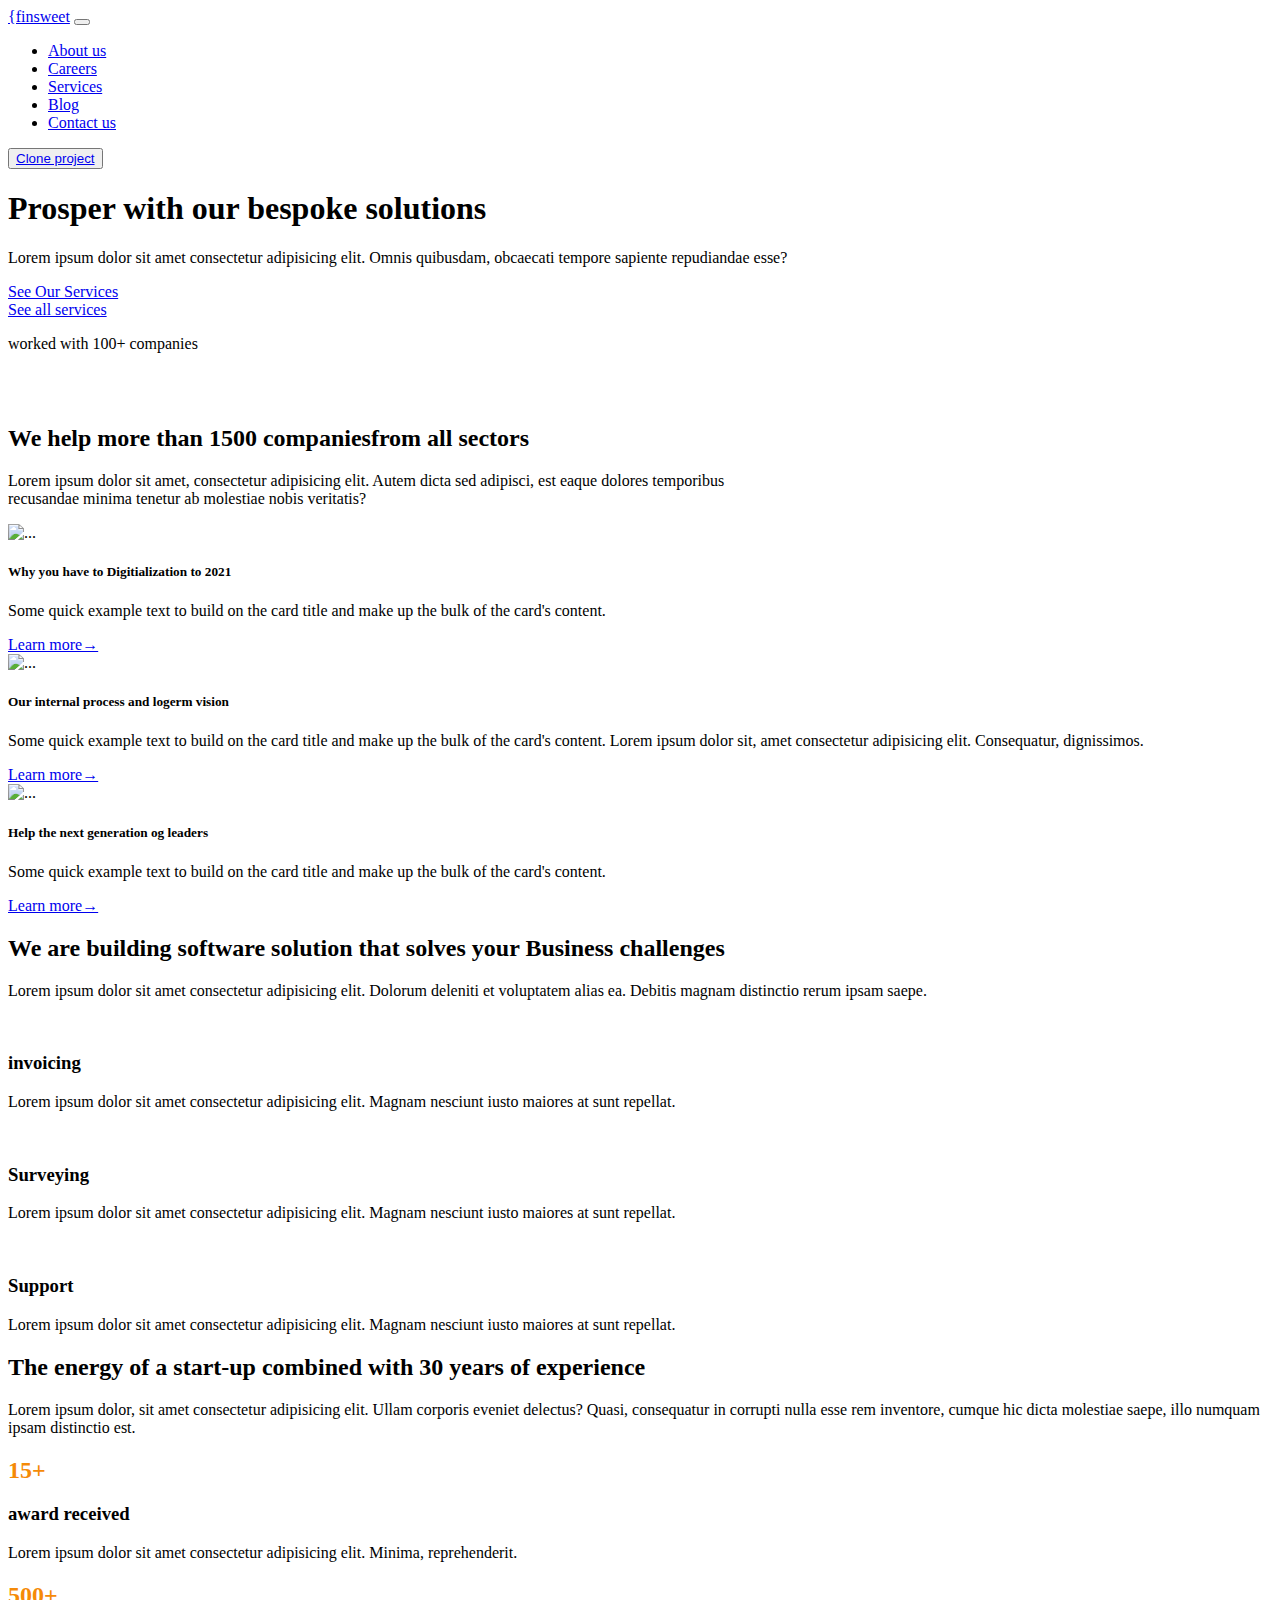
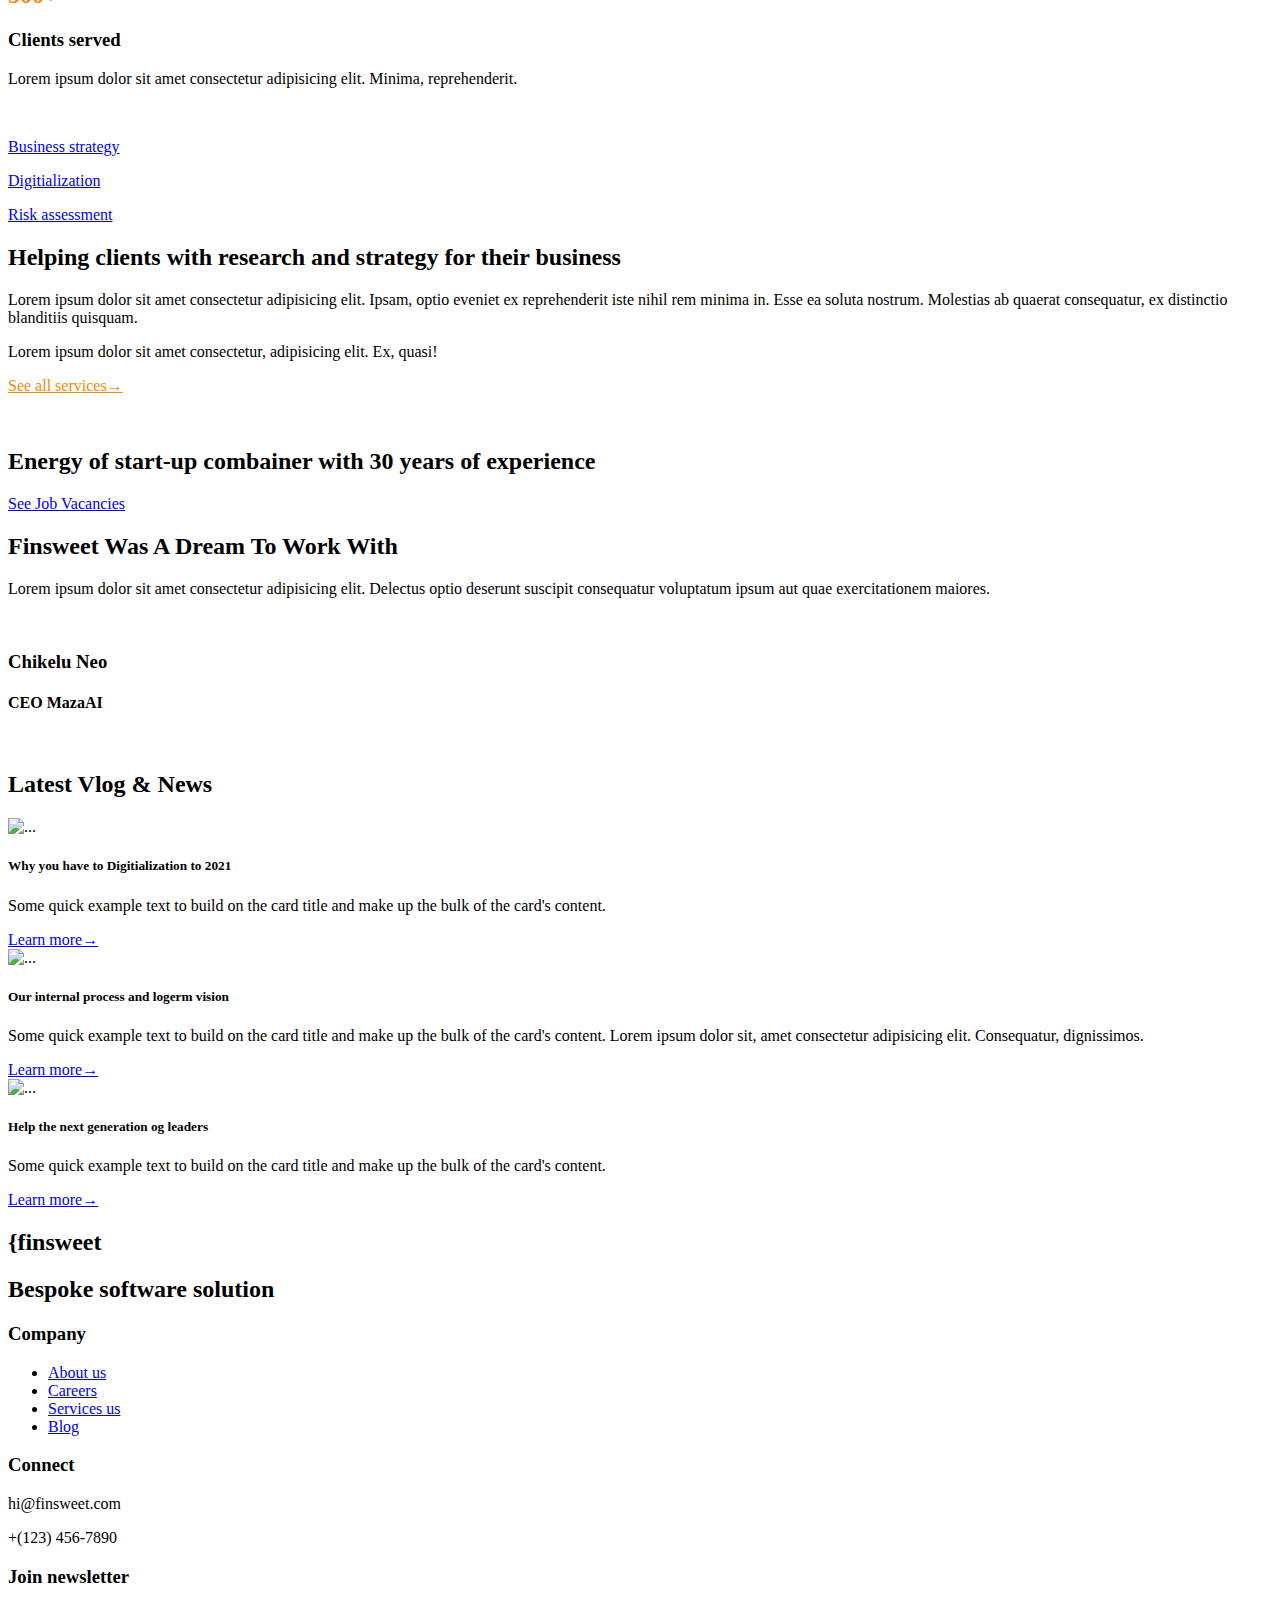
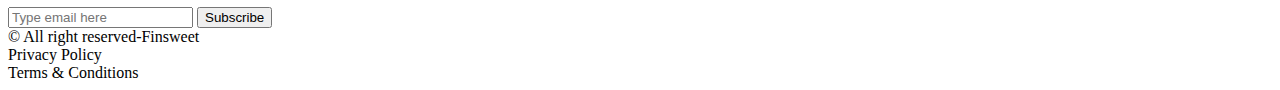
==== assignment-file/index.html @ 02a6c5ba "adding to assignment-file" ====
<!DOCTYPE html>
<html lang="en">

<head>
  <meta charset="UTF-8">
  <meta http-equiv="X-UA-Compatible" content="IE=edge">
  <meta name="viewport" content="width=device-width, initial-scale=1.0">
  <link rel="preconnect" href="https://fonts.googleapis.com">
  <link rel="preconnect" href="https://fonts.gstatic.com" crossorigin>
  <link
    href="https://fonts.googleapis.com/css2?family=Poppins:ital,wght@0,100;0,200;0,300;0,400;0,500;0,600;0,700;0,800;0,900;1,100;1,200;1,300;1,400;1,500;1,600;1,700;1,800;1,900&display=swap"
    rel="stylesheet">
  <link rel="stylesheet" href="https://cdnjs.cloudflare.com/ajax/libs/font-awesome/6.0.0-beta2/css/all.min.css"
    integrity="sha512-YWzhKL2whUzgiheMoBFwW8CKV4qpHQAEuvilg9FAn5VJUDwKZZxkJNuGM4XkWuk94WCrrwslk8yWNGmY1EduTA=="
    crossorigin="anonymous" referrerpolicy="no-referrer" />
  <link href="https://cdn.jsdelivr.net/npm/bootstrap@5.1.3/dist/css/bootstrap.min.css" rel="stylesheet"
    integrity="sha384-1BmE4kWBq78iYhFldvKuhfTAU6auU8tT94WrHftjDbrCEXSU1oBoqyl2QvZ6jIW3" crossorigin="anonymous">
  <link rel="stylesheet" href="/css/home.css">
  <link rel="stylesheet" href="/css/about.css">
  <link rel="stylesheet" href="/css/careers.css">
  <link rel="stylesheet" href="/css/services.css">
  <title>Bootstrap</title>
</head>

<body>
  <!-- header -->
  <nav class="navbar navbar-expand-lg navbar-light bg-white">
    <div class="container">
      <a class="navbar-brand fs-2 fw-bold" href="home.html">{finsweet</a>
      <button class="navbar-toggler" type="button" data-bs-toggle="collapse" data-bs-target="#navbarSupportedContent"
        aria-controls="navbarSupportedContent" aria-expanded="false" aria-label="Toggle navigation">
        <span class="navbar-toggler-icon"></span>
      </button>
      <div class="collapse navbar-collapse justify-content-end" id="navbarSupportedContent">
        <ul class="navbar-nav">
          <li class="nav-item">
            <a class="nav-link active ms-3" href="about.html">About us</a>
          </li>
          <li class="nav-item">
            <a class="nav-link active ms-3" href="careers.html">Careers</a>
          </li>
          <li class="nav-item">
            <a class="nav-link active ms-3" href="blog.html">Services</a>
          </li>
          <li class="nav-item dropdown">
            <a class="nav-link active ms-3" href="blog.html" id="navbarDropdown">Blog</a>
          </li>
          <li class="nav-item">
            <a class="nav-link active ms-3" href="contact.html">Contact us</a>
          </li>
        </ul>
        <form class="">
          <button class="btn ms-3 rounded-pill" type="submit"><a class="nav-link link-dark" href="clone.html">Clone
              project</a></button>
        </form>
      </div>
    </div>
  </nav>

  <!-- main -->

  <section class="main">
    <div class="container">
      <div class="row align-items-center">
        <div class="mian-title col-12  col-lg-6">
          <h1>Prosper with our bespoke solutions</h1>
          <p>Lorem ipsum dolor sit amet consectetur adipisicing elit. Omnis quibusdam, obcaecati tempore sapiente
            repudiandae esse?</p>
          <div class="d-flex mt-4">
            <div class="services-to"><a class="ms-4" href="services.html">See Our Services</a></div>
            <div class="services-to"><a class="ms-4" href="services.html">See all services</a></div>
          </div>
          <div class="title-logo pt-5">
            <p class="fw-lighter">worked with 100+ companies</p>
            <img src="/images/logoipsum-logo-23.svg" alt="">
            <img class="ms-5" src="/images/logoipsum-logo-6.svg" alt="">
            <img class="ms-5" src="/images/logoipsum-logo-4.svg" alt="">
          </div>
        </div>
        <div class="main-img col-12  col-lg-6">
          <img class="img-fluid" src="/images/header-image.png" alt="">
        </div>
      </div>
    </div>
  </section>

  <!-- sectin2 first card -->

  <section class="section2">
    <div class="container pb-5">
      <div class="se2-title" style="width: 60%;">
        <h2 class="fw-bold">We help more than 1500 companiesfrom all sectors</h2>
        <p class="fs-5">Lorem ipsum dolor sit amet, consectetur adipisicing elit. Autem dicta sed adipisci, est eaque
          dolores
          temporibus recusandae minima tenetur ab molestiae nobis veritatis?</p>
      </div>
      <div class="row row-style align-items-stretch pb-5">
        <div class="col-12 col-md-4 col-style">
          <div class="card latest-card h-100 border-0">
            <img src="/images/post1.png" class="card-img" alt="...">
            <div class="card-body latest-title d-flex flex-column justify-content-between">
              <div>
                <h5 class="card-title">Why you have to Digitialization to 2021</h5>
                <p class="card-text">Some quick example text to build on the card title and make up the bulk of the
                  card's content.</p>
              </div>
              <div class="learnmore">
                <a href="blog.html" class="">Learn more&#x2192;</a>
              </div>
            </div>
          </div>
        </div>
        <div class="col-12 col-md-4 col-style">
          <div class="card latest-card h-100 border-0">
            <img src="/images/post-2.png" class="card-img" alt="...">
            <div class="card-body latest-title d-flex flex-column justify-content-between">
              <div>
                <h5 class="card-title">Our internal process and logerm vision</h5>
                <p class="card-text">Some quick example text to build on the card title and make up the bulk of the
                  card's
                  content. Lorem ipsum dolor sit, amet consectetur adipisicing elit. Consequatur, dignissimos.</p>
              </div>
              <div class="learnmore">
                <a href="blog.html" class="">Learn more&#x2192;</a>
              </div>
            </div>
          </div>
        </div>
        <div class="col-12 col-md-4 col-style">
          <div class="card latest-card h-100 border-0">
            <img src="/images/post-3.png" class="card-img" alt="...">
            <div class="card-body latest-title d-flex flex-column justify-content-between">
              <div>
                <h5 class="card-title">Help the next generation og leaders</h5>
                <p class="card-text">Some quick example text to build on the card title and make up the bulk of the
                  card's
                  content.</p>
              </div>
              <div class="learnmore">
                <a href="blog.html" class="">Learn more&#x2192;</a>
              </div>
            </div>
          </div>
        </div>
    </div>
  </section>

  <!-- section3  -->
  <section class="section3">
    <div class="container pt-5">
      <div class="row row-ttle">
        <div class="col-md-6 section3-ttle">
          <h2>We are building software solution that solves your Business challenges</h2>
        </div>
        <div class="col-md-6">
          <p class="fs-5">Lorem ipsum dolor sit amet consectetur adipisicing elit. Dolorum deleniti et voluptatem alias
            ea. Debitis
            magnam distinctio rerum ipsam saepe.</p>
        </div>
      </div>
      <div class="row row-icons">
        <div class="col-md-4 pt-5 pb-5">
          <div class="col-back p-4">
            <img src="/images/Icon-layer.png" alt="">
            <h3>invoicing</h3>
            <p>Lorem ipsum dolor sit amet consectetur adipisicing elit. Magnam nesciunt iusto maiores at sunt repellat.
            </p>
          </div>
        </div>
        <div class="col-md-4 pt-5 pb-5">
          <div class="col-back p-4">
            <img src="/images/Icon-wizard.png" alt="">
            <h3>Surveying</h3>
            <p>Lorem ipsum dolor sit amet consectetur adipisicing elit. Magnam nesciunt iusto maiores at sunt repellat.
            </p>
          </div>
        </div>
        <div class="col-md-4 pt-5 pb-5">
          <div class="col-back p-4">
            <img src="/images/Icon-heart.png" alt="">
            <h3>Support</h3>
            <p>Lorem ipsum dolor sit amet consectetur adipisicing elit. Magnam nesciunt iusto maiores at sunt repellat.
            </p>
          </div>
        </div>
      </div>
    </div>
  </section>

  <!-- ene udaad article tag ashiglan hiiw -->

  <article class="start-up">
    <div class="container">
      <div class="row basic-row">
        <div class="col-md-6 start-up-ttle">
          <div class="ttle-art">
            <h2>The energy of a start-up combined with 30 years of experience</h2>
            <p>Lorem ipsum dolor, sit amet consectetur adipisicing elit. Ullam corporis eveniet delectus? Quasi,
              consequatur in corrupti nulla esse rem inventore, cumque hic dicta molestiae saepe, illo numquam ipsam
              distinctio est.</p>
            <div class="row row-in-row">
              <div class="col-6">
                <h2 style="color: #f58a07;">15+</h2>
                <h3>award received</h3>
                <p>Lorem ipsum dolor sit amet consectetur adipisicing elit. Minima, reprehenderit.</p>
              </div>
              <div class="col-6">
                <h2 style="color: #f58a07;">500+</h2>
                <h3>Clients served</h3>
                <p>Lorem ipsum dolor sit amet consectetur adipisicing elit. Minima, reprehenderit.</p>
              </div>
            </div>
          </div>
        </div>
        <div class="col-md-6 img-to-content1">
          <img src="/images/about-image.png" alt="">
        </div>
      </div>
    </div>
  </article>

  <!-- article2 strategy heseg -->

  <article class="strategy mt-5">
    <div class="container container-back mt-5">
      <div class="strategy-bttn" style="width: 60%;">
        <div class="">
          <p class="rounded-pill"><a class="nav-link" href="contact.html">Business strategy</a></p>
        </div>
        <div class="">
          <p class="rounded-pill"><a class="nav-link" href="contact.html">Digitialization</a></p>
        </div>
        <div class="">
          <p class="rounded-pill"><a class="nav-link" href="contact.html">Risk assessment</a></p>
        </div>
      </div>
      <div class="row strategy-row">
        <div class="strategy-ttle col-md-6 col-12">
          <h2>Helping clients with research and strategy for their business</h2>
          <p>Lorem ipsum dolor sit amet consectetur adipisicing elit. Ipsam, optio eveniet ex reprehenderit iste nihil
            rem minima in. Esse ea soluta nostrum. Molestias ab quaerat consequatur, ex distinctio blanditiis quisquam.
          </p>
          <p>Lorem ipsum dolor sit amet consectetur, adipisicing elit. Ex, quasi!</p>
          <p><a class="nav-link" style="color: #f58a07;" href="Services.html">See all services&#x2192; </a></p>
        </div>
        <div class="img-to-content2 col-md-6 col-12">
          <img src="/images/team.png" alt="">
        </div>
      </div>
    </div>
  </article>

  <!-- experience heseg -->

  <article class="experience-bg">
    <div class="experience-img">
    </div>
    <div class="container">
      <div class="experience-row row">
        <div class="div col-md-6"></div>
        <div class="experience-ttle col-md-6">
          <h2>Energy of start-up combainer with 30 years of experience</h2>
          <p><a href="#">See Job Vacancies</a></p>
        </div>
      </div>
    </div>
  </article>


  <!-- dream work heseg -->

  <article class="dream">
    <div class="container">
      <div class="row dream-row">
        <div class="dream-title col-md-6 col-12">
          <h2>Finsweet Was A Dream To Work With</h2>
          <p>Lorem ipsum dolor sit amet consectetur adipisicing elit. Delectus optio deserunt suscipit consequatur
            voluptatum ipsum aut quae exercitationem maiores.</p>
          <div class="img-name">
            <img src="/images/about-image.png" alt="">
            <div class="name-ttle">
              <h3>Chikelu Neo</h3>
              <h4 class="fs-5">CEO MazaAI</h4>
            </div>
          </div>
        </div>
        <div class="col-md-6 col-12 play-bttn">
          <img src="/images/video-image.png" alt="">
        </div>
      </div>
    </div>
  </article>

  <!-- latast vlog and news -->


  <section class="latest">
    <div class="container pb-5">
      <div class="latest-title">
        <h2 class="fw-bold">Latest Vlog & News</h2>
      </div>
      <div class="row row-style align-items-stretch pb-5">
        <div class="col-12 col-md-4 col-style">
          <div class="card latest-card h-100 border-0">
            <img src="/images/post1.png" class="card-img-top" alt="...">
            <div class="card-body latest-title d-flex flex-column justify-content-between">
              <div>
                <h5 class="card-title">Why you have to Digitialization to 2021</h5>
                <p class="card-text">Some quick example text to build on the card title and make up the bulk of the
                  card's content.</p>
              </div>
              <div class="learnmore">
                <a href="#" class="">Learn more&#x2192;</a>
              </div>
            </div>
          </div>
        </div>
        <div class="col-12 col-md-4 col-style">
          <div class="card latest-card h-100 border-0">
            <img src="/images/post-2.png" class="card-img-top" alt="...">
            <div class="card-body latest-title d-flex flex-column justify-content-between">
              <div>
                <h5 class="card-title">Our internal process and logerm vision</h5>
                <p class="card-text">Some quick example text to build on the card title and make up the bulk of the
                  card's
                  content. Lorem ipsum dolor sit, amet consectetur adipisicing elit. Consequatur, dignissimos.</p>
              </div>
              <div class="learnmore">
                <a href="#" class="">Learn more&#x2192;</a>
              </div>
            </div>
          </div>
        </div>
        <div class="col-12 col-md-4 col-style">
          <div class="card latest-card h-100 border-0">
            <img src="/images/post-3.png" class="card-img-top" alt="...">
            <div class="card-body latest-title d-flex flex-column justify-content-between">
              <div>
                <h5 class="card-title">Help the next generation og leaders</h5>
                <p class="card-text">Some quick example text to build on the card title and make up the bulk of the
                  card's
                  content.</p>
              </div>
              <div class="learnmore">
                <a href="#" class="">Learn more&#x2192;</a>
              </div>
            </div>
          </div>
        </div>
      </div>
    </div>
  </section>

  <!-- footer -->


  <footer class="footer">
    <div class="container footer-cont mt-5 mb-5">
      <div class="row footer-row">
        <div class="col-6 col-md-3">
          <h2>{finsweet</h2>
          <h2>Bespoke software solution</h2>
          <i class="fab fa-facebook-f"></i>
          <i class="fab fa-youtube"></i>
          <i class="fab fa-instagram"></i>
          <i class="fab fa-twitter"></i>
        </div>
        <div class="col-6 col-md-3 footer-to-nav">
          <h3>Company</h3>
          <ul>
            <li><a href="about.html">About us</a></li>
            <li><a href="Careers.html">Careers</a></li>
            <li><a href="Sservices.html">Services us</a></li>
            <li><a href="Blog.html">Blog</a></li>
          </ul>
        </div>
        <div class="col-6 col-md-3">
          <h3>Connect</h3>
          <p>hi@finsweet.com</p>
          <p>+(123) 456-7890</p>
        </div>
        <div class="col-6 col-md-3">
          <h3>Join newsletter</h3>
          <input type="email" class="form-control p-3 rounded-pill" id="floatingInput" placeholder="Type email here">
          <button type="submit" class="mt-3 rounded-pill">Subscribe</button>
        </div>
      </div>
      <div class="row mt-5">
        <div class="col">
          &copy All right reserved-Finsweet
        </div>
        <div class="col-md-auto">
          Privacy Policy
        </div>
        <div class="col col-lg-2">
          Terms & Conditions
        </div>
      </div>
    </div>
  </footer>




  <script src="https://cdn.jsdelivr.net/npm/@popperjs/core@2.10.2/dist/umd/popper.min.js"
    integrity="sha384-7+zCNj/IqJ95wo16oMtfsKbZ9ccEh31eOz1HGyDuCQ6wgnyJNSYdrPa03rtR1zdB" crossorigin="anonymous">
  </script>
  <script src="https://cdn.jsdelivr.net/npm/bootstrap@5.1.3/dist/js/bootstrap.min.js"
    integrity="sha384-QJHtvGhmr9XOIpI6YVutG+2QOK9T+ZnN4kzFN1RtK3zEFEIsxhlmWl5/YESvpZ13" crossorigin="anonymous">
  </script>
</body>

</html>
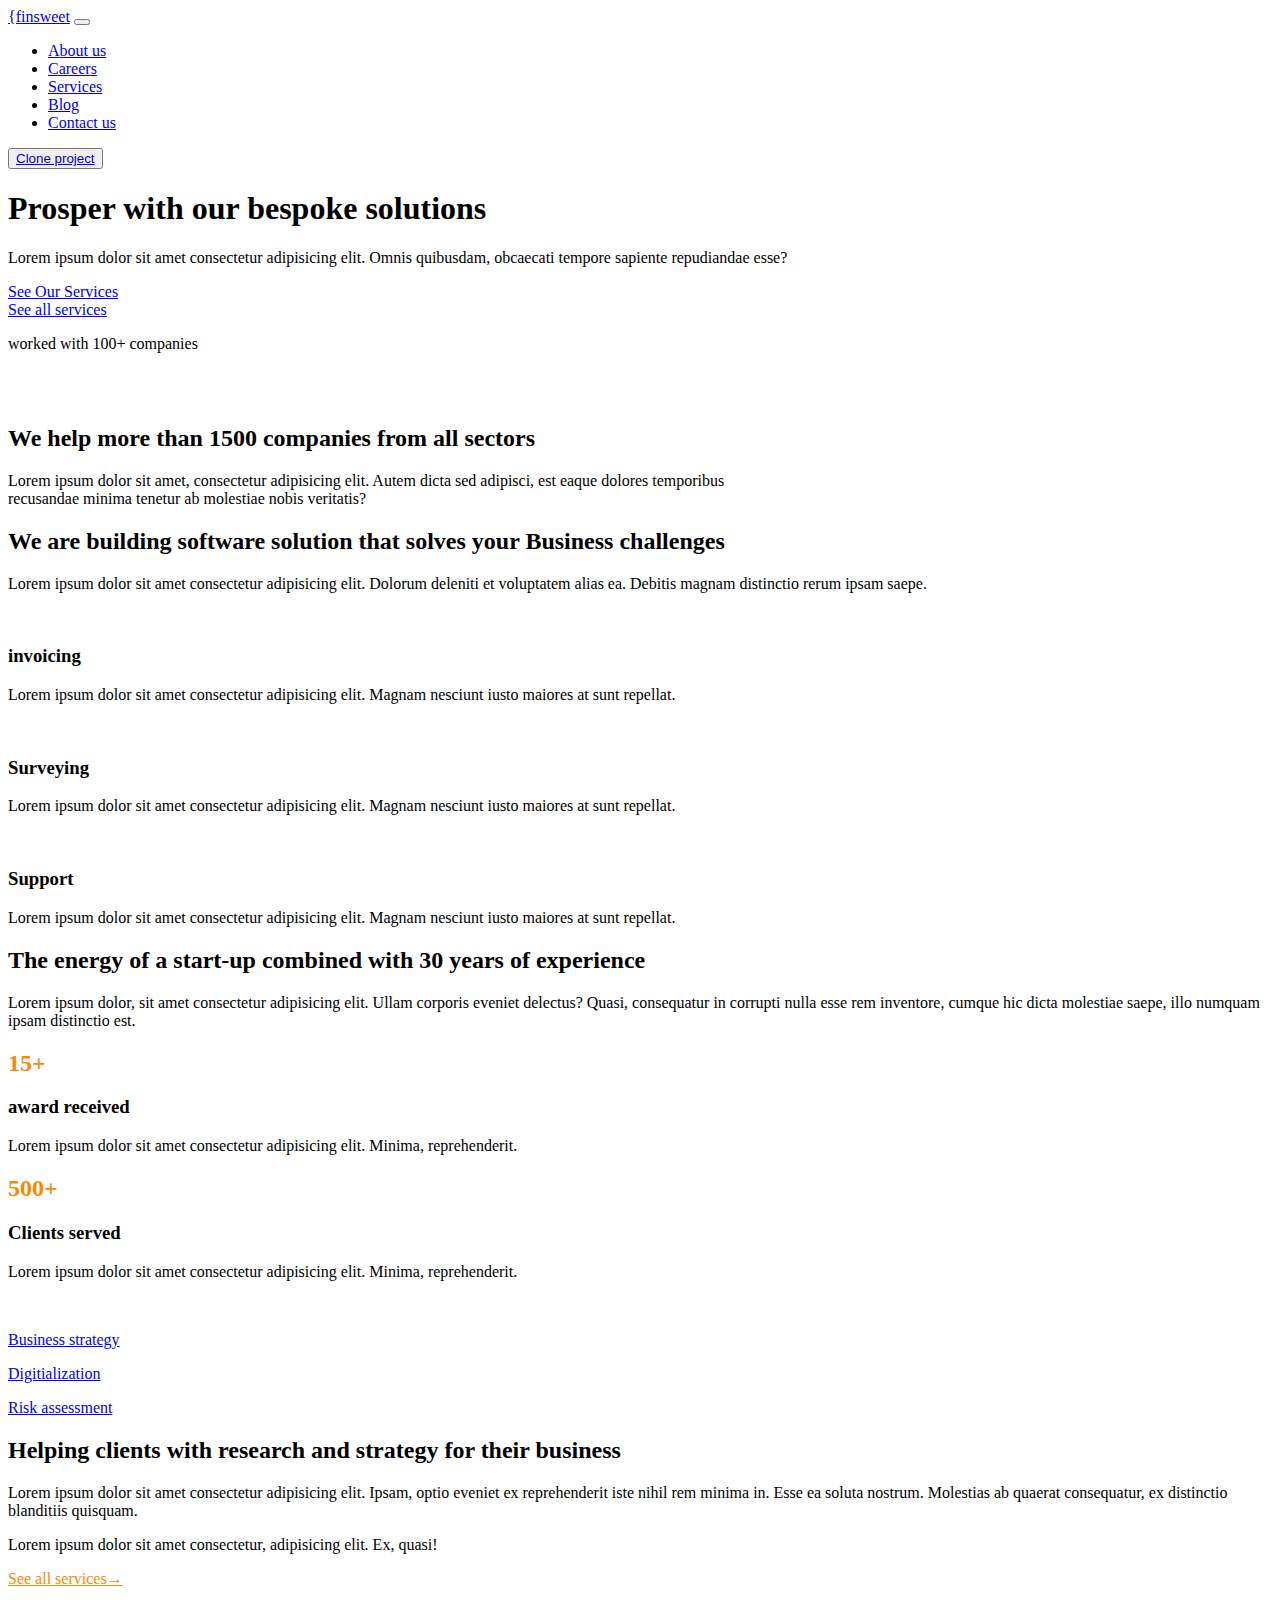
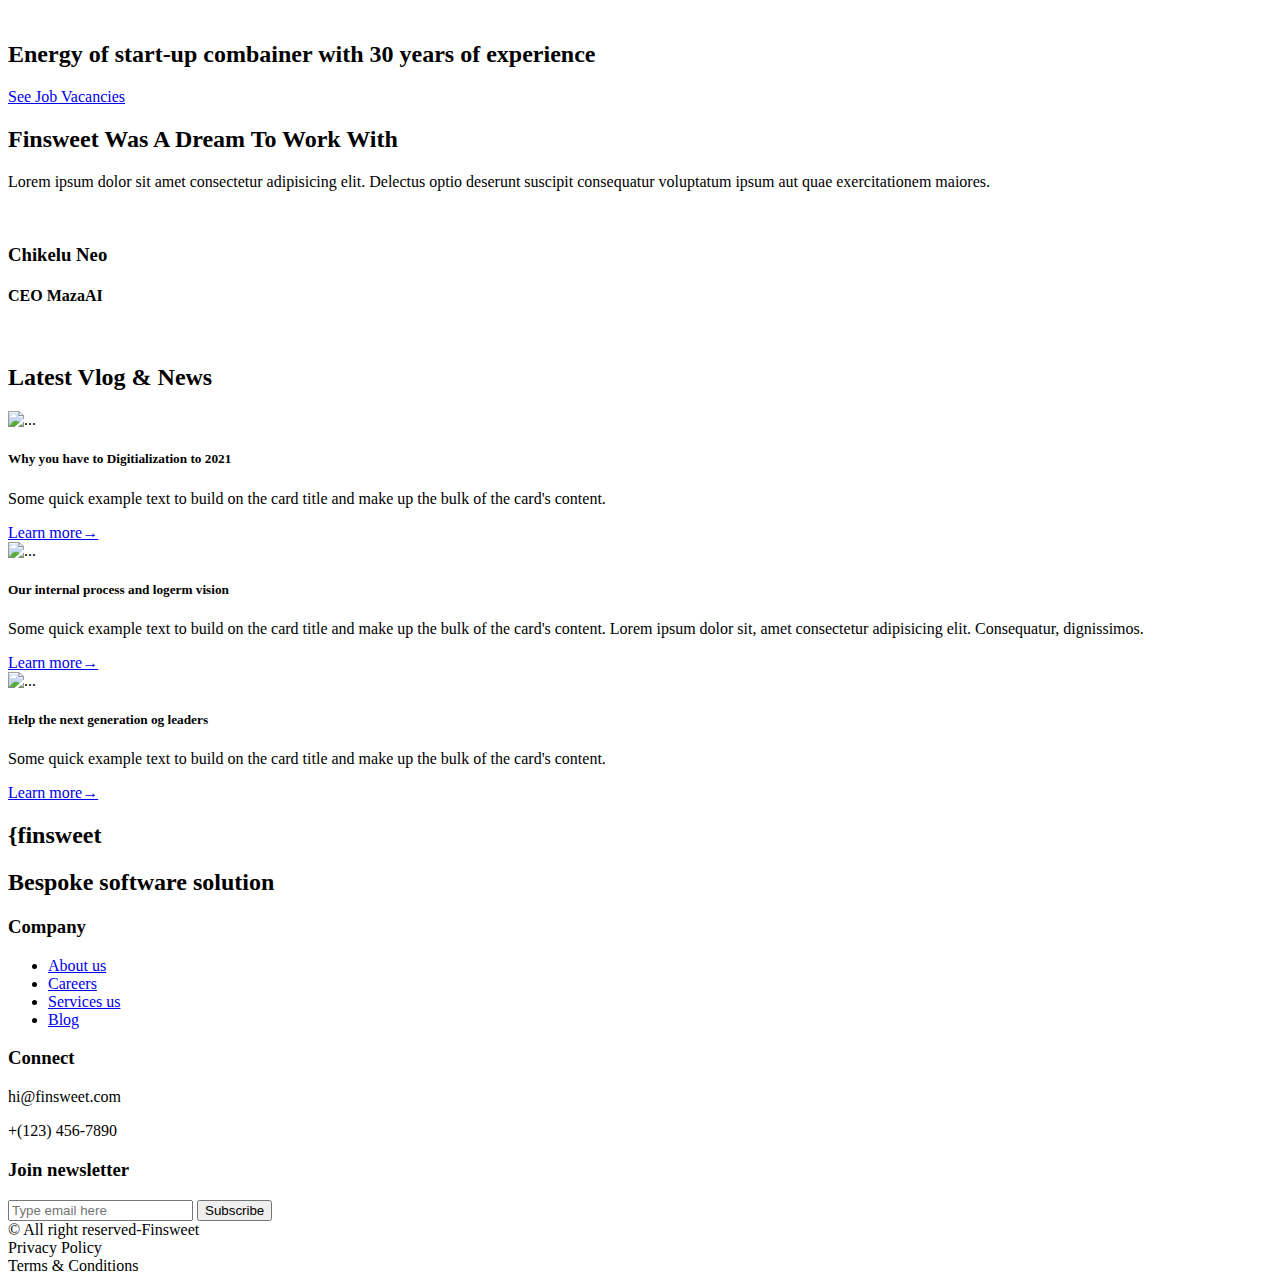
==== commit 6077dd72: "adding to script.js file" ====
--- a/assignment-file/index.html
+++ b/assignment-file/index.html
@@ -24,7 +24,7 @@
 
 <body>
   <!-- header -->
-  <nav class="navbar navbar-expand-lg navbar-light bg-white">
+  <nav class="navbar navbar-expand-lg navbar-light bg-white" id="navigation">
     <div class="container">
       <a class="navbar-brand fs-2 fw-bold" href="home.html">{finsweet</a>
       <button class="navbar-toggler" type="button" data-bs-toggle="collapse" data-bs-target="#navbarSupportedContent"
@@ -89,14 +89,14 @@
   <section class="section2">
     <div class="container pb-5">
       <div class="se2-title" style="width: 60%;">
-        <h2 class="fw-bold">We help more than 1500 companiesfrom all sectors</h2>
+        <h2 class="fw-bold">We help more than 1500 companies from all sectors</h2>
         <p class="fs-5">Lorem ipsum dolor sit amet, consectetur adipisicing elit. Autem dicta sed adipisci, est eaque
           dolores
           temporibus recusandae minima tenetur ab molestiae nobis veritatis?</p>
       </div>
-      <div class="row row-style align-items-stretch pb-5">
-        <div class="col-12 col-md-4 col-style">
-          <div class="card latest-card h-100 border-0">
+      <div class="row row-style align-items-stretch pb-5" id="cardLoop">
+        <!-- <div class="col-12 col-md-4 col-style"> -->
+          <!-- <div class="card latest-card h-100 border-0">
             <img src="/images/post1.png" class="card-img" alt="...">
             <div class="card-body latest-title d-flex flex-column justify-content-between">
               <div>
@@ -141,7 +141,7 @@
               </div>
             </div>
           </div>
-        </div>
+        </div> -->
     </div>
   </section>
 
@@ -400,6 +400,7 @@
   </footer>
 
 
+  <script src="/js/script.js"></script>
 
 
   <script src="https://cdn.jsdelivr.net/npm/@popperjs/core@2.10.2/dist/umd/popper.min.js"
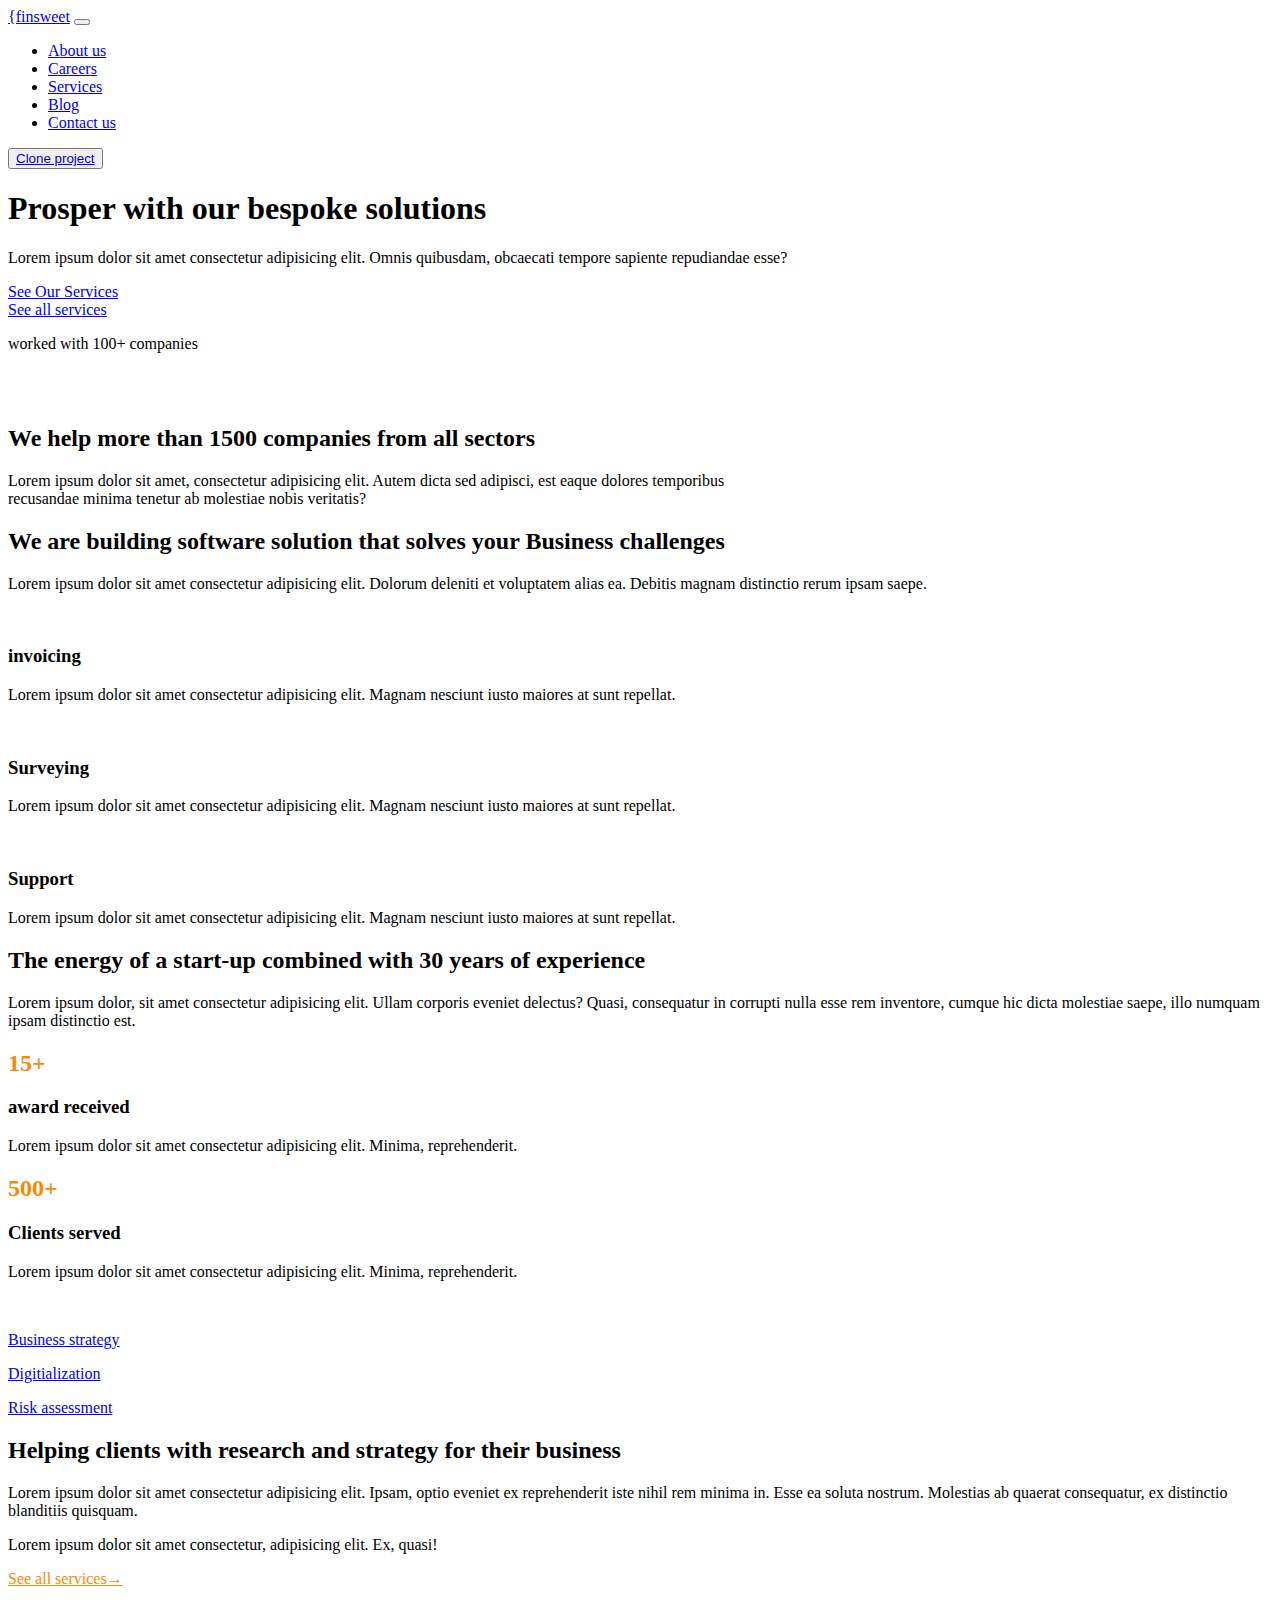
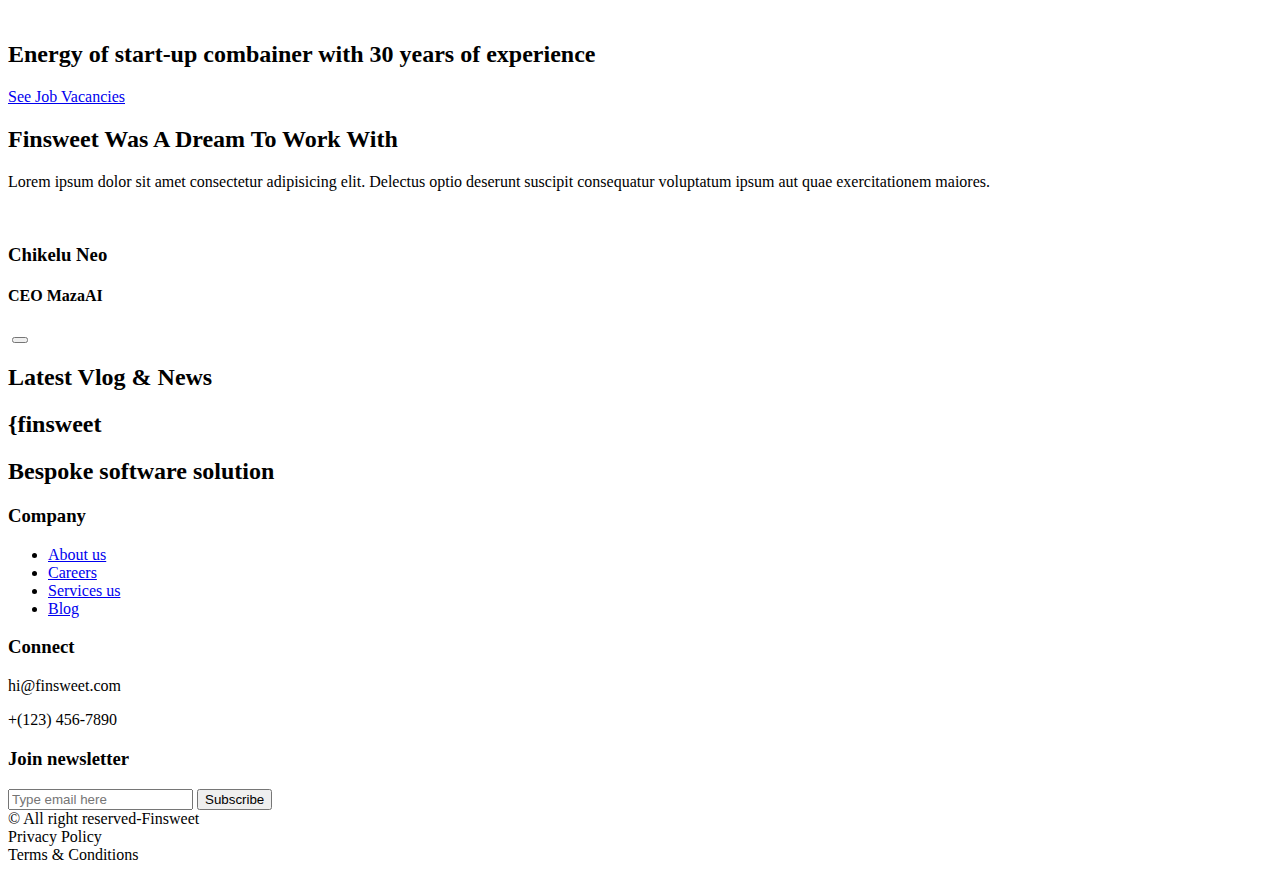
==== commit dad0dcf2: "add" ====
--- a/assignment-file/index.html
+++ b/assignment-file/index.html
@@ -59,7 +59,7 @@
 
   <!-- main -->
 
-  <section class="main">
+  <section class="main" id="mainCont">
     <div class="container">
       <div class="row align-items-center">
         <div class="mian-title col-12  col-lg-6">
@@ -284,8 +284,11 @@
             </div>
           </div>
         </div>
-        <div class="col-md-6 col-12 play-bttn">
+        <div class="col-md-6 col-12 imagesVideo">
           <img src="/images/video-image.png" alt="">
+          <button type="submit" class="play-bttn" id="modalInput"></button>
+          <div id="modal-body">
+          </div>
         </div>
       </div>
     </div>
@@ -299,8 +302,8 @@
       <div class="latest-title">
         <h2 class="fw-bold">Latest Vlog & News</h2>
       </div>
-      <div class="row row-style align-items-stretch pb-5">
-        <div class="col-12 col-md-4 col-style">
+      <div class="posts row row-style align-items-stretch pb-5" id="newsLoop">
+        <!-- <div class="col-12 col-md-4 col-style">
           <div class="card latest-card h-100 border-0">
             <img src="/images/post1.png" class="card-img-top" alt="...">
             <div class="card-body latest-title d-flex flex-column justify-content-between">
@@ -346,7 +349,7 @@
               </div>
             </div>
           </div>
-        </div>
+        </div> -->
       </div>
     </div>
   </section>
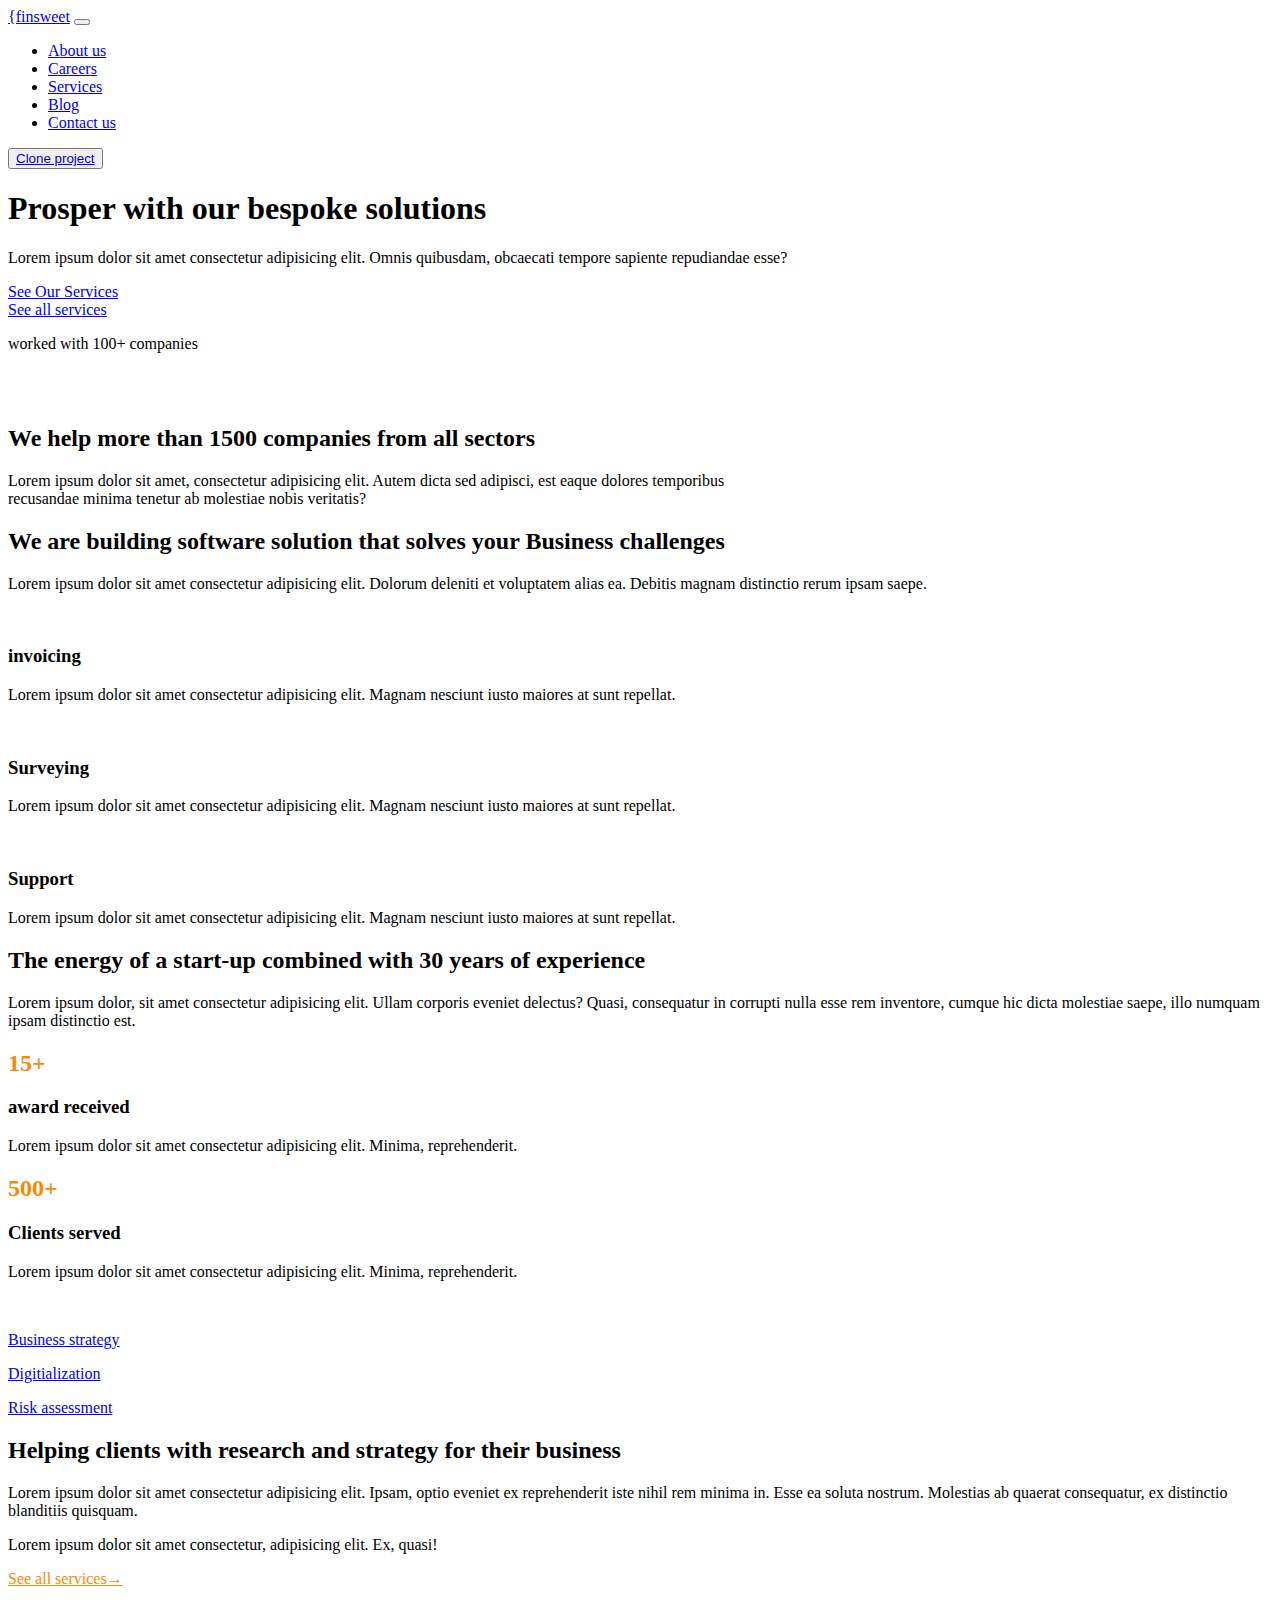
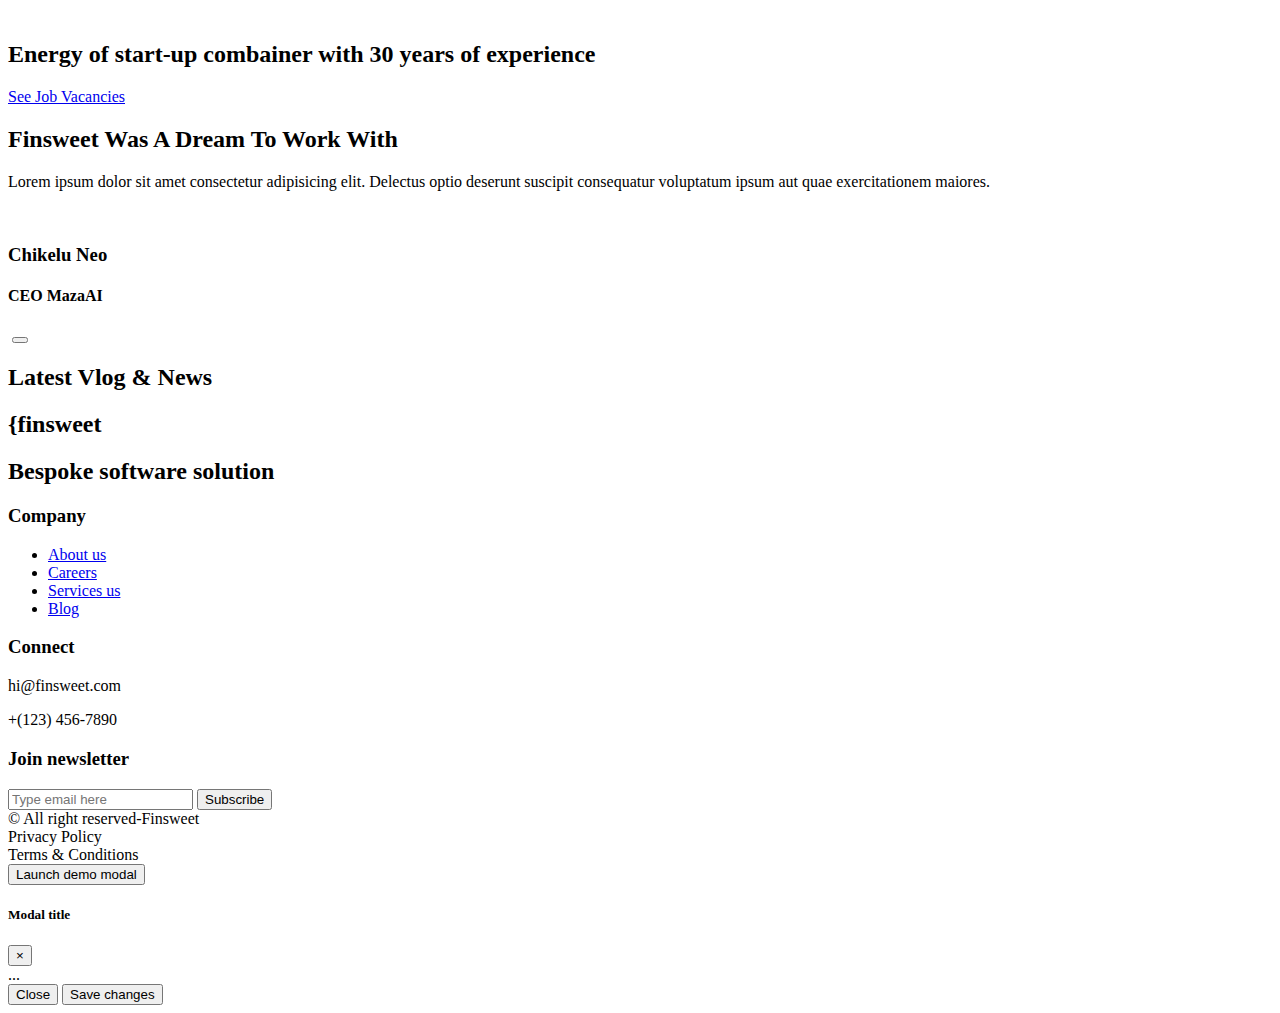
==== commit e5547db5: "adding js" ====
--- a/assignment-file/index.html
+++ b/assignment-file/index.html
@@ -284,15 +284,15 @@
             </div>
           </div>
         </div>
-        <div class="col-md-6 col-12 imagesVideo">
+        <div class="col-md-6 col-12 imagesVideo" id="inputVideo">
           <img src="/images/video-image.png" alt="">
           <button type="submit" class="play-bttn" id="modalInput"></button>
-          <div id="modal-body">
-          </div>
         </div>
       </div>
     </div>
   </article>
+  
+
 
   <!-- latast vlog and news -->
 
@@ -302,7 +302,7 @@
       <div class="latest-title">
         <h2 class="fw-bold">Latest Vlog & News</h2>
       </div>
-      <div class="posts row row-style align-items-stretch pb-5" id="newsLoop">
+      <div class="posts2 row row-style align-items-stretch pb-5" id="newsLoop">
         <!-- <div class="col-12 col-md-4 col-style">
           <div class="card latest-card h-100 border-0">
             <img src="/images/post1.png" class="card-img-top" alt="...">
@@ -353,6 +353,8 @@
       </div>
     </div>
   </section>
+
+
 
   <!-- footer -->
 
@@ -402,10 +404,31 @@
     </div>
   </footer>
 
+  <button type="button" class="btn btn-primary" data-toggle="modal" data-target="#exampleModal">
+    Launch demo modal
+  </button>
+    <!-- Modal -->
+    <div class="modal fade" id="exampleModal" tabindex="-1" role="dialog" aria-labelledby="exampleModalLabel" aria-hidden="true">
+      <div class="modal-dialog" role="document">
+        <div class="modal-content">
+          <div class="modal-header">
+            <h5 class="modal-title" id="exampleModalLabel">Modal title</h5>
+            <button type="button" class="close" data-dismiss="modal" aria-label="Close">
+              <span aria-hidden="true">&times;</span>
+            </button>
+          </div>
+          <div id="modal-body">
+            ...
+          </div>
+          <div class="modal-footer">
+            <button type="button" class="btn btn-secondary" data-dismiss="modal">Close</button>
+            <button type="button" class="btn btn-primary">Save changes</button>
+          </div>
+        </div>
+      </div>
+    </div>
 
   <script src="/js/script.js"></script>
-
-
   <script src="https://cdn.jsdelivr.net/npm/@popperjs/core@2.10.2/dist/umd/popper.min.js"
     integrity="sha384-7+zCNj/IqJ95wo16oMtfsKbZ9ccEh31eOz1HGyDuCQ6wgnyJNSYdrPa03rtR1zdB" crossorigin="anonymous">
   </script>
